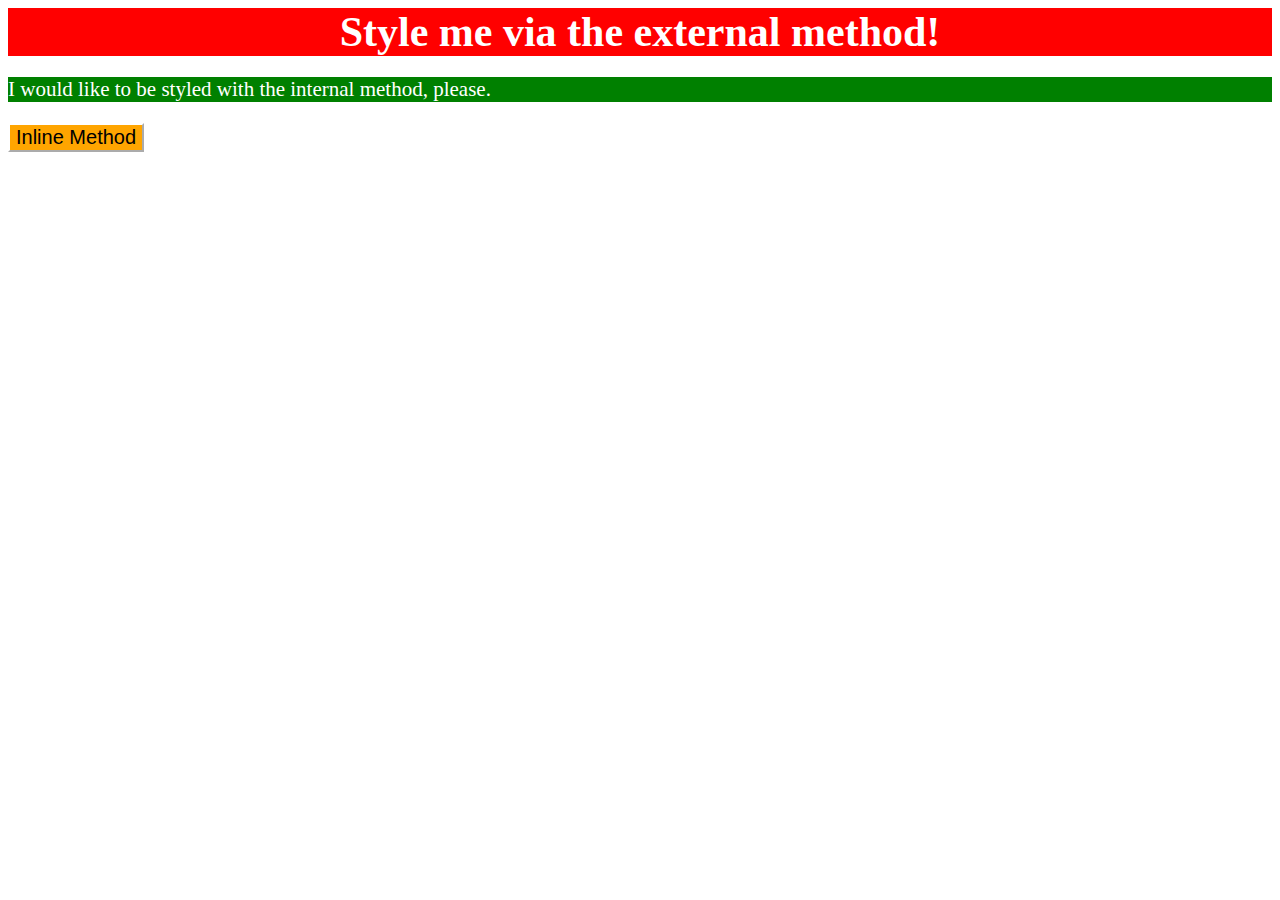
==== foundations/intro-to-css/01-css-methods/index.html @ ce8af46f "Add own solution to 01-css-methods" ====
<!DOCTYPE html>
<html lang="en">
  <head>
    <meta charset="UTF-8">
    <meta http-equiv="X-UA-Compatible" content="IE=edge">
    <meta name="viewport" content="width=device-width, initial-scale=1.0">
    <title>Methods for Adding CSS</title>
    <link rel="stylesheet" href="style.css">
    <style>
      .internal{
        color: white;
        background-color: green;
        font-size: 21px;
      }
    </style>
  </head>
  <body>
    <div class="external">Style me via the external method!</div>
    <p class="internal">I would like to be styled with the internal method, please.</p>
    <button style="background-color: orange; font-size: 20px; border-color: white;">Inline Method</button>
  </body>
</html>
---- foundations/intro-to-css/01-css-methods/style.css ----
.external{
    color: white;
    font-weight: bold;
    font-size: 42px;
    background-color: red;
    text-align: center;
}
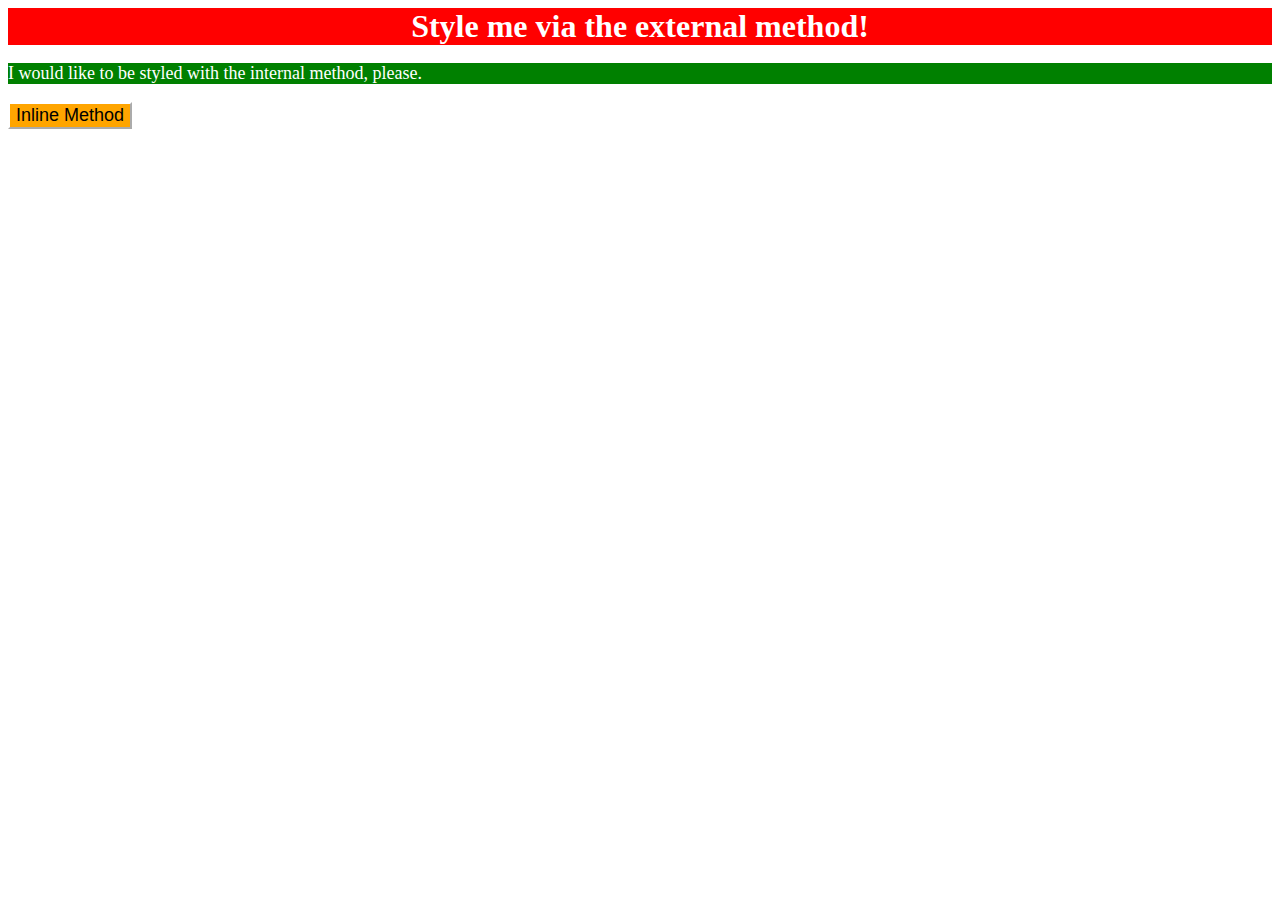
==== commit fa7e6e61: "Edit div, p, and button font-size values" ====
--- a/foundations/intro-to-css/01-css-methods/index.html
+++ b/foundations/intro-to-css/01-css-methods/index.html
@@ -10,13 +10,13 @@
       .internal{
         color: white;
         background-color: green;
-        font-size: 21px;
+        font-size: 18px;
       }
     </style>
   </head>
   <body>
     <div class="external">Style me via the external method!</div>
     <p class="internal">I would like to be styled with the internal method, please.</p>
-    <button style="background-color: orange; font-size: 20px; border-color: white;">Inline Method</button>
+    <button style="background-color: orange; font-size: 18px; border-color: white;">Inline Method</button>
   </body>
 </html>--- a/foundations/intro-to-css/01-css-methods/style.css
+++ b/foundations/intro-to-css/01-css-methods/style.css
@@ -1,7 +1,7 @@
 .external{
     color: white;
     font-weight: bold;
-    font-size: 42px;
+    font-size: 32px;
     background-color: red;
     text-align: center;
 }